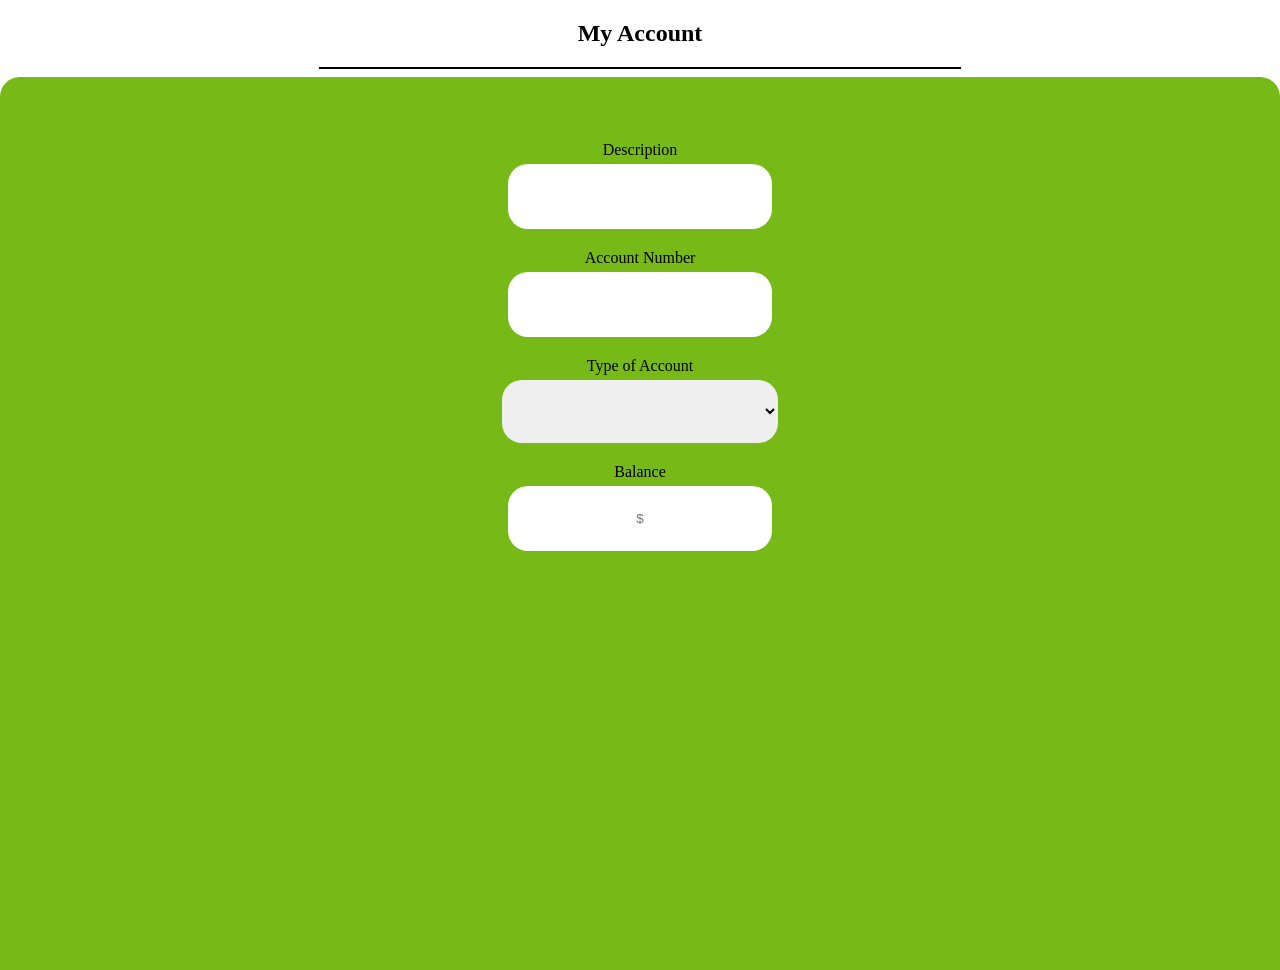
==== ind.html @ 4f59f66f "Initial commit" ====
<!DOCTYPE html>
<html lang="en">

<head>
          <meta charset="UTF-8">
          <meta name="viewport" content="width=device-width, initial-scale=1.0">
          <link rel="stylesheet" href="stle.css">
          <title>Banking Dashboard </title>
</head>

<body>
          <main>
                    <div class="head-acc">
                              <h2>My Account</h2>
                              <hr>
                    </div>
                    <div class="box">
                              <label for="title">Description 
                                        <input type="text" name="title" required>
                              </label>
                              <div>
                                        <label for="title">Account Number 
                                                  <input type="text" name="title">
                                        </label>
                              </div>
                              <div>
                                        <label for="country">Type of Account
                                                  
                                                  <select name="" id="">
                                                            <option value="china"></option>
                                                            <option value="china">CHIME</option>
                                                            <option value="china">CHASE</option>
                                                             <option value="china">BOA</option>
                                                              <option value="china">UBA</option>
                                                              <option value="china">ACCESS BANK</option>
                                                              <option value="china">UNION</option>
                                                              <option value="china">CBN</option>
                                                              <option value="china">POLARIS</option>
                                                              <option value="china">GTB</option>


                                                  </select>
                                        </label>
                                        </label>
                              </div>
                              <div>
                                        <label for="title">Balance 
                                                  <input type="text" name="title" placeholder="$">
                                        </label>
                              </div>


                    </div>

          </main>

</body>

</html>
---- stle.css ----
body{
          background-color: white;
          margin: 0;
          padding: 0;
          
}
.head-acc{
          text-align: center;
}
hr{
          width: 50%;
          border: 1px solid black;
}
.box{
          display: flex;
          gap: 20px;
           background-color: rgb(119, 186, 23);
          align-items: center;
          flex-direction: column;
          height: 85vh;
          padding: 5% 0px;
          border-top-left-radius:20px ;
          border-top-right-radius: 20px;
}
label{
          display: flex;
          flex-direction: column;
          align-items: center;
          gap: 5px;
}
input[type="text"]{
          width: 150%;
          height: 7vh;
          border: none;
          border-radius: 20px;
          text-align: center;
}
select{
          width: 240%;
          height: 7vh;
          border: none;
          border-radius: 20px;
          text-align: center;
}
@media screen and (max-width:768px){
          body{
             overflow: hidden;
          margin: 0;
          padding: 0;
          
}
.head-acc{
          text-align: center;
          background-color: white;
}
hr{
          width: 90%;
          border: 1px solid black;
}
.box{
          display: flex;
          gap: 20px;
           background-color: rgb(119, 186, 23);
          align-items: center;
          flex-direction: column;
          height: 90vh;
          padding: 5% 0px;
          border-top-left-radius:20px ;
          border-top-right-radius: 20px;
}
label{
          display: flex;
          flex-direction: column;
          align-items: center;
          gap: 5px;
          color: red;
          font-size: 20px;
}
input[type="text"]{
          width: 150%;
          height: 7vh;
          border: none;
          border-radius: 20px;
          text-align: center;
}
select{
          width: 210%;
          height: 7vh;
          border: none;
          border-radius: 20px;
          text-align: center;
}
}
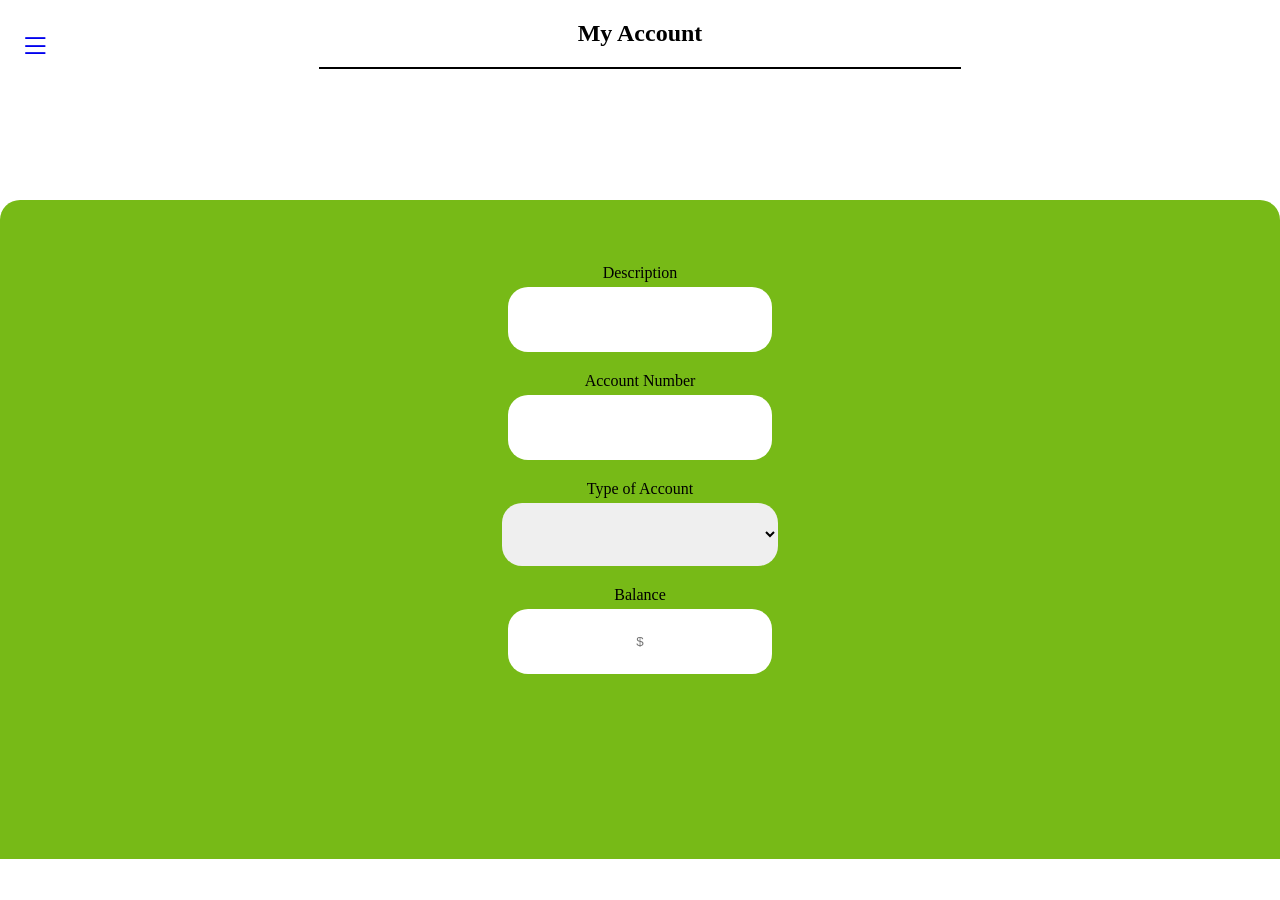
==== commit a4e20a9d: "git commit" ====
--- a/ind.html
+++ b/ind.html
@@ -2,57 +2,63 @@
 <html lang="en">
 
 <head>
-          <meta charset="UTF-8">
-          <meta name="viewport" content="width=device-width, initial-scale=1.0">
-          <link rel="stylesheet" href="stle.css">
-          <title>Banking Dashboard </title>
+    <meta charset="UTF-8">
+    <meta name="viewport" content="width=device-width, initial-scale=1.0">
+    <link rel="stylesheet" href="stle.css">
+    <link rel="stylesheet" href="https://cdn.jsdelivr.net/npm/bootstrap-icons@1.13.1/font/bootstrap-icons.min.css">
+    <title>Banking Dashboard </title>
 </head>
 
 <body>
-          <main>
-                    <div class="head-acc">
-                              <h2>My Account</h2>
-                              <hr>
-                    </div>
-                    <div class="box">
-                              <label for="title">Description 
-                                        <input type="text" name="title" required>
-                              </label>
-                              <div>
-                                        <label for="title">Account Number 
-                                                  <input type="text" name="title">
-                                        </label>
-                              </div>
-                              <div>
-                                        <label for="country">Type of Account
-                                                  
-                                                  <select name="" id="">
-                                                            <option value="china"></option>
-                                                            <option value="china">CHIME</option>
-                                                            <option value="china">CHASE</option>
-                                                             <option value="china">BOA</option>
-                                                              <option value="china">UBA</option>
-                                                              <option value="china">ACCESS BANK</option>
-                                                              <option value="china">UNION</option>
-                                                              <option value="china">CBN</option>
-                                                              <option value="china">POLARIS</option>
-                                                              <option value="china">GTB</option>
+    <main>
+        <div class="head-acc">
+            <div>
+            <h2>My Account</h2>
+            <div class="icon">
+                <a href="index.htm"><i class="bi bi-list"></i></a>
+            </div>
+            </div>
+            <hr>
+        </div>
+        <div class="box">
+            <label for="title">Description
+                <input type="text" name="title" required>
+            </label>
+            <div>
+                <label for="title">Account Number
+                    <input type="text" name="title">
+                </label>
+            </div>
+            <div>
+                <label for="country">Type of Account
+
+                    <select name="" id="">
+                        <option value="china"></option>
+                        <option value="china">CHIME</option>
+                        <option value="china">CHASE</option>
+                        <option value="china">BOA</option>
+                        <option value="china">UBA</option>
+                        <option value="china">ACCESS BANK</option>
+                        <option value="china">UNION</option>
+                        <option value="china">CBN</option>
+                        <option value="china">POLARIS</option>
+                        <option value="china">GTB</option>
 
 
-                                                  </select>
-                                        </label>
-                                        </label>
-                              </div>
-                              <div>
-                                        <label for="title">Balance 
-                                                  <input type="text" name="title" placeholder="$">
-                                        </label>
-                              </div>
+                    </select>
+                </label>
+                </label>
+            </div>
+            <div>
+                <label for="title">Balance
+                    <input type="text" name="title" placeholder="$">
+                </label>
+            </div>
 
 
-                    </div>
+        </div>
 
-          </main>
+    </main>
 
 </body>
 
--- a/stle.css
+++ b/stle.css
@@ -6,10 +6,22 @@
 }
 .head-acc{
           text-align: center;
+            background-color: white;
+          height: 20vh;
+
 }
 hr{
           width: 50%;
           border: 1px solid black;
+}
+.icon {
+   color: black;
+   position: absolute;
+   top: 30px;
+   left: 20px;
+   font-size: 30px;
+   
+
 }
 .box{
           display: flex;
@@ -17,7 +29,7 @@
            background-color: rgb(119, 186, 23);
           align-items: center;
           flex-direction: column;
-          height: 85vh;
+          height: 59vh;
           padding: 5% 0px;
           border-top-left-radius:20px ;
           border-top-right-radius: 20px;
